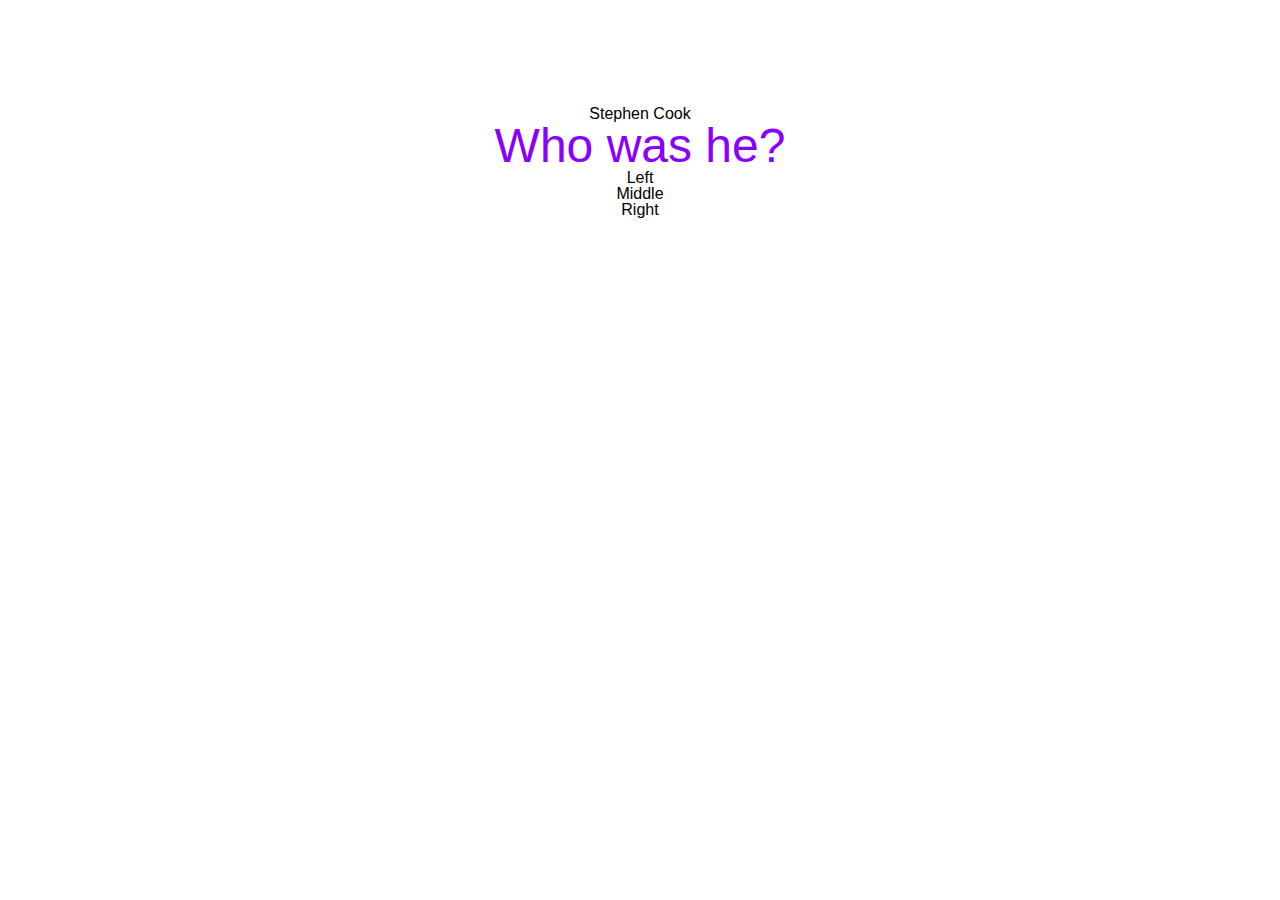
==== jQuery.html @ 75fd3956 "Implemented a fade-out on click" ====
<!DOCTYPE html>
<html>
  <head>
    <meta charset="utf-8" />
    <link href="screen.css" media="screen" rel="stylesheet" type="text/css" />
    <title>YOUR NAME</title>
    <script src="https://ajax.googleapis.com/ajax/libs/jquery/3.4.1/jquery.min.js"></script>
    <script src="main.js"></script>
  </head>
  <body class="index">
    <div id="main" role="main">
      <div id="top">
        <h1 id="mainHeader">Stephen Cook</h1>
      </div>
      <div id="middle">
        <h2>Who was he?</h2>
      </div>
      <div id="bottom">
        <div id="bottomLeft">
          <p>Left</p>
        </div>
        <div id="bottomMiddle">
          <p>Middle</p>
        </div>
        <div id="bottomRight">
          <p>Right</p>
        </div>
      </div>
    </div>
  </body>
</html>
---- screen.css ----
html, body, div, span, applet, object, iframe,
h1, h2, h3, h4, h5, h6, p, blockquote, pre,
a, abbr, acronym, address, big, cite, code,
del, dfn, em, img, ins, kbd, q, s, samp,
small, strike, strong, sub, sup, tt, var,
b, u, i, center,
dl, dt, dd, ol, ul, li,
fieldset, form, label, legend,
table, caption, tbody, tfoot, thead, tr, th, td,
article, aside, canvas, details, embed,
figure, figcaption, footer, header, hgroup,
menu, nav, output, ruby, section, summary,
time, mark, audio, video {
  margin: 0;
  padding: 0;
  border: 0;
  font-size: 100%;
  font: inherit;
  vertical-align: baseline; }

h2 {
  color:#8800ff;
  font-size:3em; }

body {
  line-height: 1;
  text-align: center;
  font-family: sans-serif;
  color: #000000;
  padding-top: 3.5rem; }

a img {
  border: none; }

a {
  color: #0388a6; }
  a:hover {
    color: #009ce0; }

#main {
  padding: 50px; }

section {
  text-align: left; }

footer {
  text-align: right;
  font-size:0.5em; }
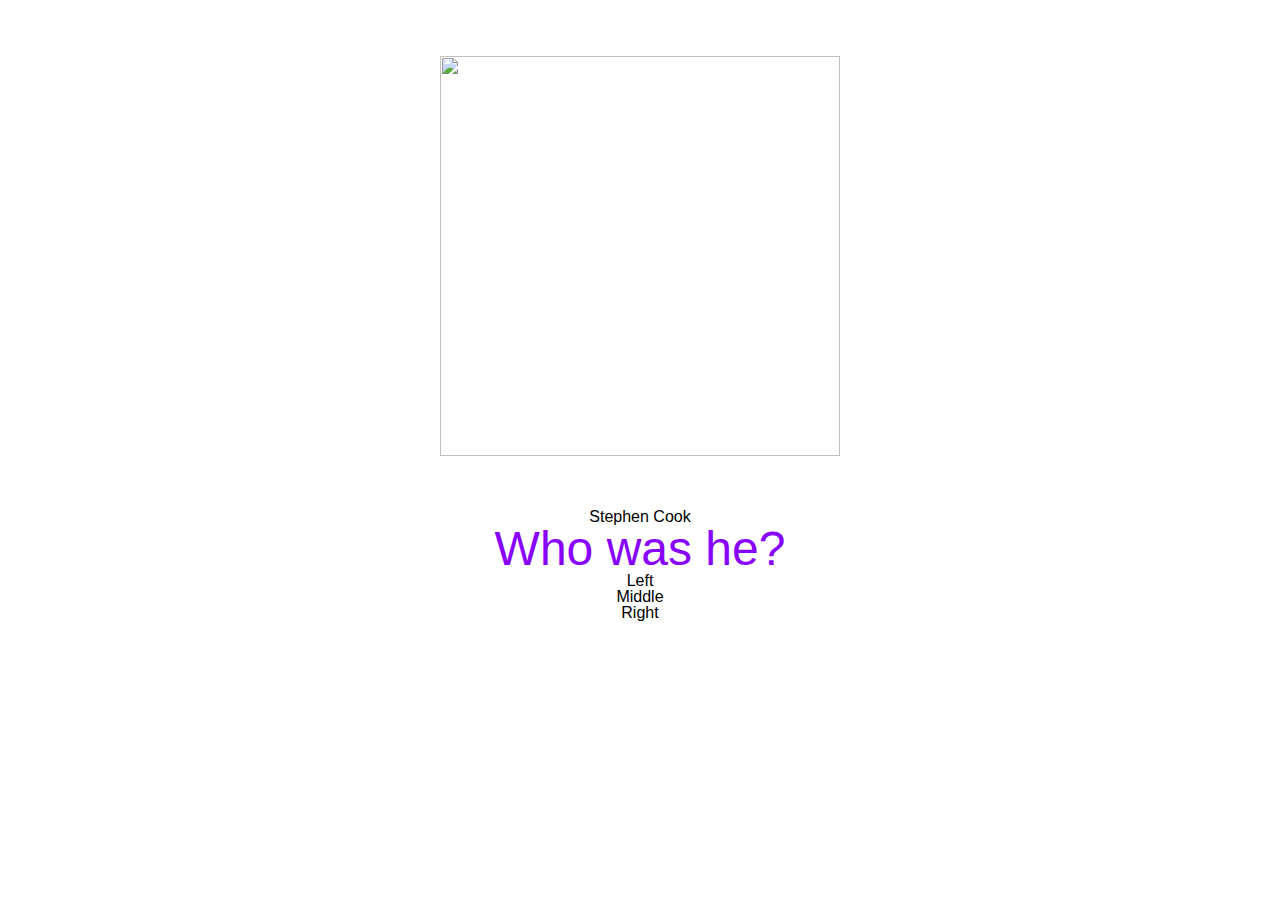
==== commit b1f0f910: "Testing fade out" ====
--- a/jQuery.html
+++ b/jQuery.html
@@ -3,10 +3,12 @@
   <head>
     <meta charset="utf-8" />
     <link href="screen.css" media="screen" rel="stylesheet" type="text/css" />
-    <title>YOUR NAME</title>
+    <title>Daniel Fowler</title>
     <script src="https://ajax.googleapis.com/ajax/libs/jquery/3.4.1/jquery.min.js"></script>
     <script src="main.js"></script>
   </head>
+  
+  <img id="test" src="https://imgur.com/U98SoRz.png" width="400" height="400">
   <body class="index">
     <div id="main" role="main">
       <div id="top">
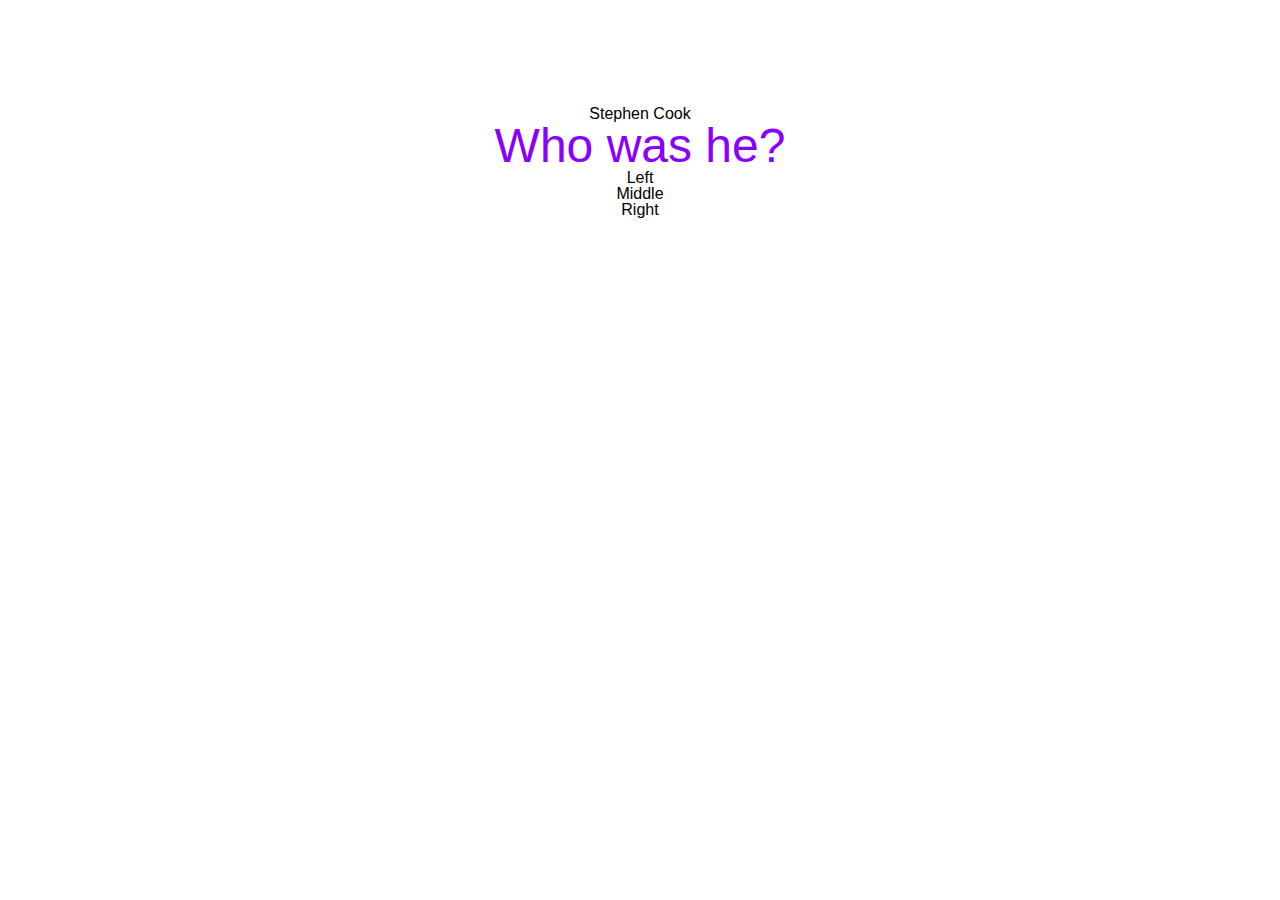
==== commit 1bbdb410: "Fixed jQuery version conflicts" ====
--- a/jQuery.html
+++ b/jQuery.html
@@ -8,7 +8,6 @@
     <script src="main.js"></script>
   </head>
   
-  <img id="test" src="https://imgur.com/U98SoRz.png" width="400" height="400">
   <body class="index">
     <div id="main" role="main">
       <div id="top">
